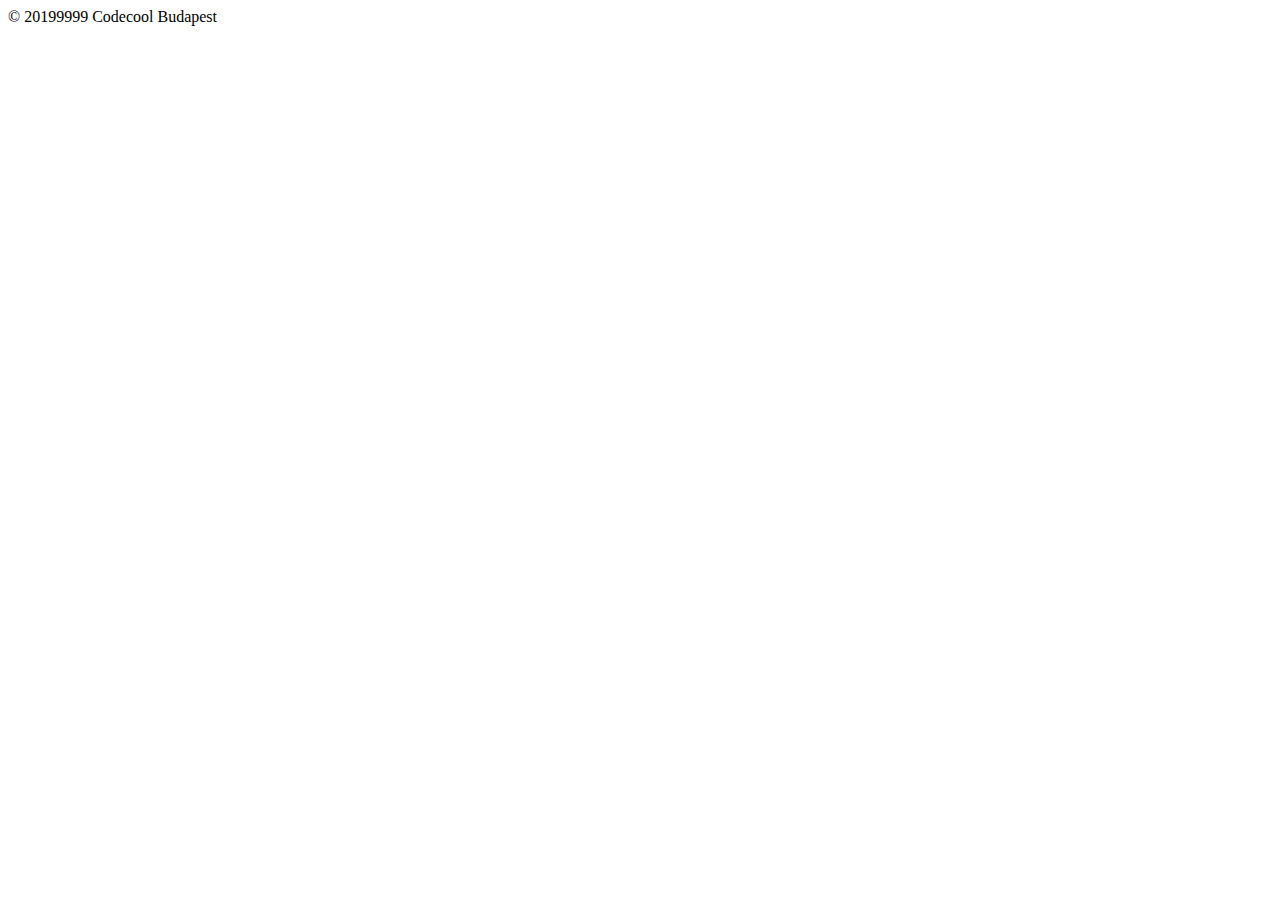
==== src/main/webapp/templates/footer.html @ 9c3fa834 "item and new cathegory added" ====
<!doctype html>
<html lang="en" xmlns="http://www.w3.org/1999/xhtml" xmlns:th="http://www.thymeleaf.org">
<body>

<div th:fragment="copy">
    <div class="card">
        <div class="card-body">
            &copy; 20199999 Codecool Budapest
        </div>
    </div>
</div>

</body>
</html>
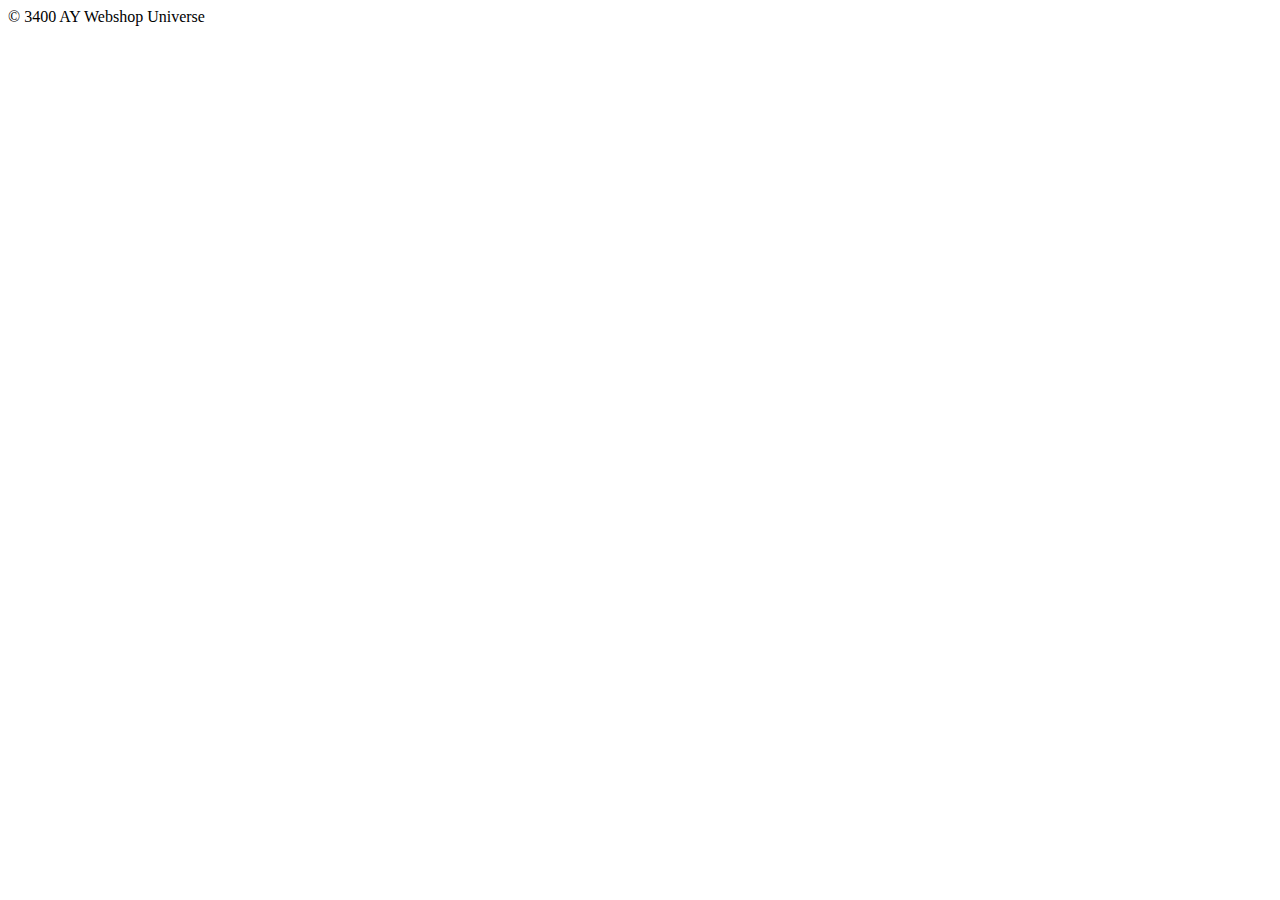
==== commit 6620ad04: "added blackholes, planet and star html, and controller java class. All the menu items are working no" ====
--- a/src/main/webapp/templates/footer.html
+++ b/src/main/webapp/templates/footer.html
@@ -3,9 +3,11 @@
 <body>
 
 <div th:fragment="copy">
-    <div class="card">
-        <div class="card-body">
-            &copy; 20199999 Codecool Budapest
+    <div class="container">
+        <div class="card">
+            <div class="card-body">
+                &copy; 3400 AY Webshop Universe
+            </div>
         </div>
     </div>
 </div>
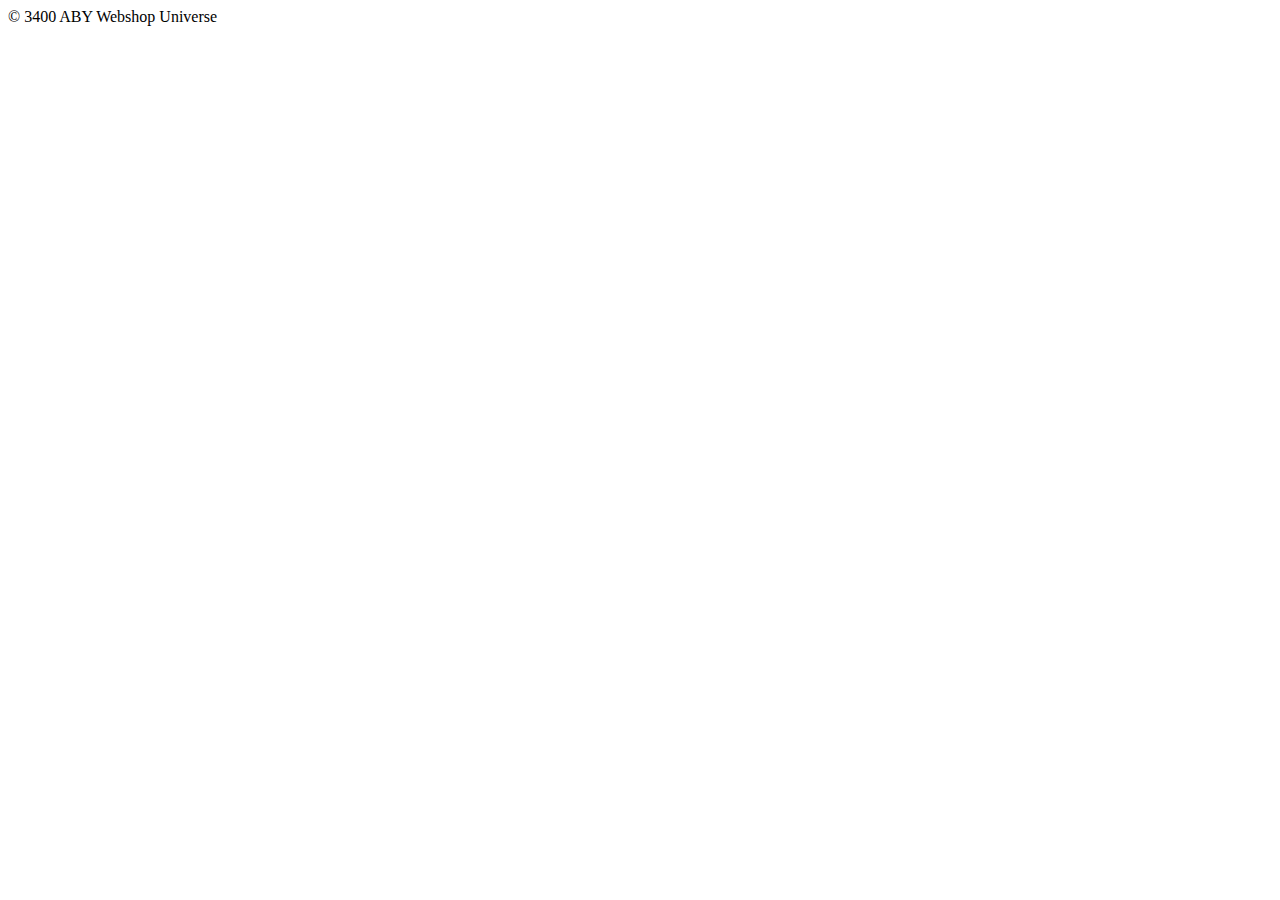
==== commit 9adfa4e4: "typo fix in footer" ====
--- a/src/main/webapp/templates/footer.html
+++ b/src/main/webapp/templates/footer.html
@@ -6,7 +6,7 @@
     <div class="container">
         <div class="card">
             <div class="card-body">
-                &copy; 3400 AY Webshop Universe
+                &copy; 3400 ABY Webshop Universe
             </div>
         </div>
     </div>
